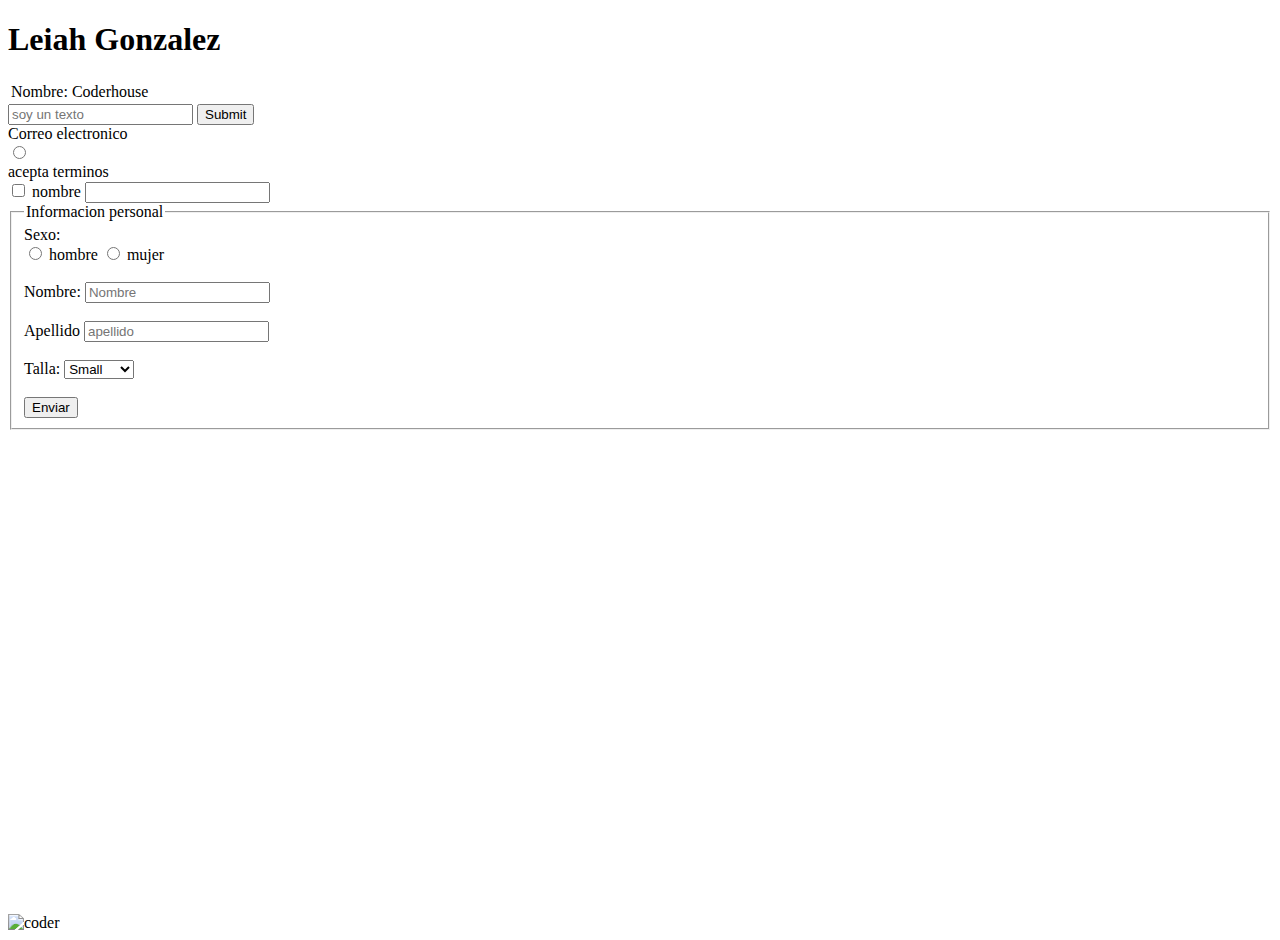
==== HTML/index5.html @ 9c5cd142 "first commit" ====
<!DOCTYPE html>
<html lang="en">
<head>
    <meta charset="UTF-8">
    <meta http-equiv="X-UA-Compatible" content="IE=edge">
    <meta name="viewport" content="width=device-width, initial-scale=1.0">
    <title>Document</title>
</head>
<body>
    <h1>Leiah Gonzalez</h1>

    <table>
        <tr>
            <td>Nombre:</td>
            <td>Coderhouse</td>

        </tr>
    </table>

    <form>
        <input type="text" placeholder="soy un texto"/>
        <input type="submit" placeholder="enter"/>
        <div>Correo electronico</div>
        <input type="radio" name="contact" value="email"/>
        <div>acepta terminos</div>
        <input type="checkbox" name="acepta" value="1"/>

        <label for="first name">nombre</label>
        <input type="text" id="firstname" name="first name"/>
    </form>

    <form>
        <fieldset>
            <legend>Informacion personal</legend>
            <label for="Gender"> Sexo: </label>
            <div>
                <input type="radio" name="gender" value="hombre"> hombre
                <input type="radio" name="gender" value="mujer"> mujer
            </div>
            <br/>
            <div>
                <label for="nombre">Nombre:</label>
                <input type="text" id="fistname" name="firstname" placeholder="Nombre"/>
            </div>
            <br/>
            <div>    
                <label for="apellido">Apellido</label>
                <input type="text" id="apellido" name="apellido" placeholder="apellido"/>
            </div>
            <br/>
            <div>
                <label for="size">Talla:</label>
                <select id="size" name="size">
                    <option value="S">Small</option>
                    <option value="M">Medium</option>
                    <option value="L">Large</option>

                </select>
            </div>
            <br/>
            <div>
                <input type="submit" value="Enviar"/>
            </div>
        </fieldset>
    </form>

    <div>
        <iframe width="853" height="480" src="https://www.youtube.com/embed/5b6E2kDVjHg" title="5 TIPS super simples y rápidos de Google Sheets 👌" frameborder="0" allow="accelerometer; autoplay; clipboard-write; encrypted-media; gyroscope; picture-in-picture" allowfullscreen></iframe>
    </div>
    <div>
        <img src="./coderhouse.jpg" alt="coder"/>
    </div>

</body>
</html>
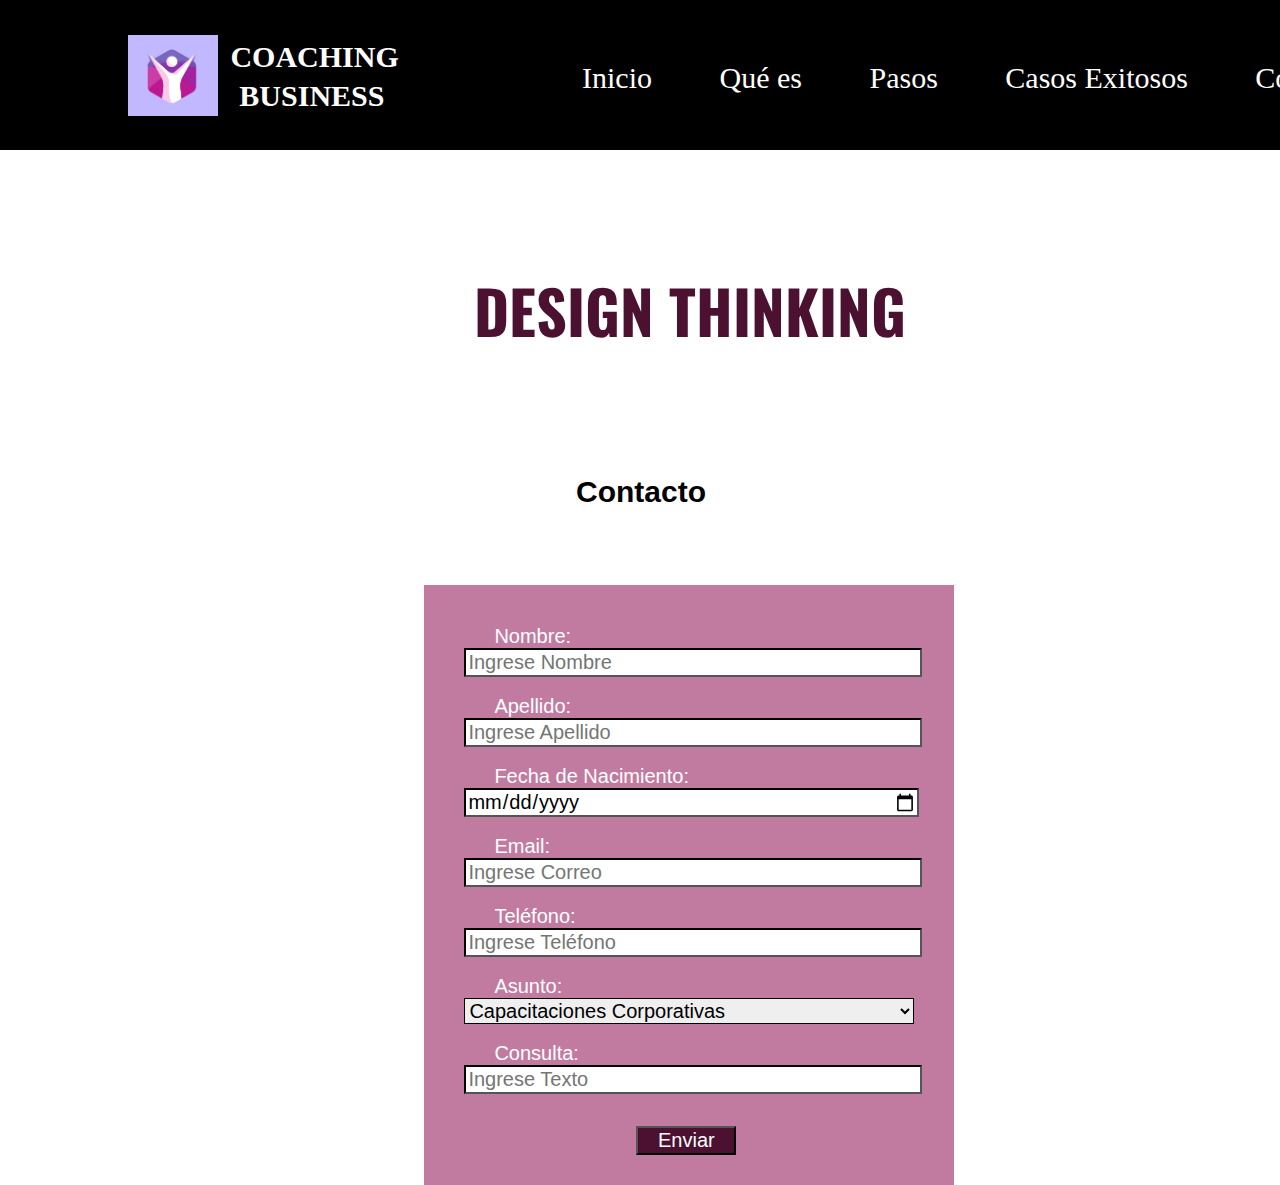
==== commit 31b5fd68: "last commit" ====
--- a/HTML/index5.html
+++ b/HTML/index5.html
@@ -5,71 +5,99 @@
     <meta http-equiv="X-UA-Compatible" content="IE=edge">
     <meta name="viewport" content="width=device-width, initial-scale=1.0">
     <title>Document</title>
+    <link rel="StyleSheet" href="../CSS/style5.css" type="text/css">
+    <link rel="preconnect" href="https://fonts.googleapis.com">
+    <link rel="preconnect" href="https://fonts.gstatic.com" crossorigin>
+    <link href="https://fonts.googleapis.com/css2?family=Oswald&display=swap" rel="stylesheet">
 </head>
 <body>
-    <h1>Leiah Gonzalez</h1>
+    <header>
+        <img src="../Imagenes/logo.png" alt=" logo" class="logo"/>
+        <h2 class="titulo">COACHING</h2>
+        <h2 class="titulo2">BUSINESS</h2>
+        <nav class="navbar">
+            <ul class="lista">
+                <li><a href="index.html">Inicio</a></li>
+                <li><a href="index2.html">Qué es</a></li>
+                <li><a href="index3.html">Pasos</a></li>
+                <li><a href="index4.html">Casos Exitosos</a></li>
+                <li><a href="index5.html">Contacto</a></li>
+            </ul>
+        </nav>
+    </header>
 
-    <table>
-        <tr>
-            <td>Nombre:</td>
-            <td>Coderhouse</td>
+    <div>
+        <h1 class="designthinking">DESIGN THINKING</h1>
+    </div>
 
-        </tr>
-    </table>
+    <div>
+        <h2 class="subtitulo">Contacto</h2>
+    </div>
 
-    <form>
-        <input type="text" placeholder="soy un texto"/>
-        <input type="submit" placeholder="enter"/>
-        <div>Correo electronico</div>
-        <input type="radio" name="contact" value="email"/>
-        <div>acepta terminos</div>
-        <input type="checkbox" name="acepta" value="1"/>
 
-        <label for="first name">nombre</label>
-        <input type="text" id="firstname" name="first name"/>
-    </form>
+ 
+    <form class="container">
+        <fieldset class="formulario">
+            <div>
+                <label for="nombre">Nombre:</label>
+                <input type="text" class="nombre" name="nombre" placeholder="Ingrese Nombre"/>
+            </div>
 
-    <form>
-        <fieldset>
-            <legend>Informacion personal</legend>
-            <label for="Gender"> Sexo: </label>
+            <br/>
+
             <div>
-                <input type="radio" name="gender" value="hombre"> hombre
-                <input type="radio" name="gender" value="mujer"> mujer
+                <label for="apellido">Apellido:</label>
+                <input type="text" class="apellido" name="apellido" placeholder="Ingrese Apellido"/>
+            </div>
+            
+            <br/>
+           
+            <div>
+                <label for="fecha nacimiento"> Fecha de Nacimiento:</label>
+                <input type="date" class="fechanac" name="fechanac"/>
+            </div>
+
+            <br/>
+            
+            <div>
+                <label for="email">Email:</label>
+                <input type="text" class="email" name="email" placeholder="Ingrese Correo"/>
+            </div>
+
+            <br/>
+
+            <div>
+                <label for="telefono">Teléfono:</label>
+                <input type="text" class="telefono" name="telefono" placeholder="Ingrese Teléfono"/>
+            </div>
+
+            <br/>
+
+            <div>
+                <label for="size">Asunto:</label>
+                <select id="size" name="size">
+                    <option value="Corporativas">Capacitaciones Corporativas</option>
+                    <option value="Personal">Capacitaciones Personales</option>
+                    <option value="Otro">Otras Consultas</option>
+
+                </select>
+            </div>
+            
+            <br/>
+
+            <div>
+                <label for="consulta">Consulta:</label>
+                <input type="text" class="texto" name="texto" placeholder="Ingrese Texto"/>
             </div>
             <br/>
             <div>
-                <label for="nombre">Nombre:</label>
-                <input type="text" id="fistname" name="firstname" placeholder="Nombre"/>
-            </div>
-            <br/>
-            <div>    
-                <label for="apellido">Apellido</label>
-                <input type="text" id="apellido" name="apellido" placeholder="apellido"/>
-            </div>
-            <br/>
-            <div>
-                <label for="size">Talla:</label>
-                <select id="size" name="size">
-                    <option value="S">Small</option>
-                    <option value="M">Medium</option>
-                    <option value="L">Large</option>
-
-                </select>
-            </div>
-            <br/>
-            <div>
-                <input type="submit" value="Enviar"/>
+                <input type="submit" value="Enviar" id="boton"/>
             </div>
         </fieldset>
     </form>
 
-    <div>
-        <iframe width="853" height="480" src="https://www.youtube.com/embed/5b6E2kDVjHg" title="5 TIPS super simples y rápidos de Google Sheets 👌" frameborder="0" allow="accelerometer; autoplay; clipboard-write; encrypted-media; gyroscope; picture-in-picture" allowfullscreen></iframe>
-    </div>
-    <div>
-        <img src="./coderhouse.jpg" alt="coder"/>
-    </div>
+    
+   
 
 </body>
 </html>--- a/CSS/style5.css
+++ b/CSS/style5.css
@@ -0,0 +1,136 @@
+body{
+    margin: 0%;
+    border: 0;
+}
+
+header{
+    width: 100%;
+    height: 150px;
+    background-color: black;
+    align-items: center;
+    justify-content: center;
+}
+
+.logo{
+    width: 90px;
+    height: auto;
+    position: relative;
+    left: 10%;
+    top: 23%;
+}
+
+.titulo{
+    font-size: 30px;
+    color: white;
+    z-index: 2;
+    width: 200px;
+    position: relative;
+    left: 18%;
+    top: -70px;
+    
+    
+}
+
+.titulo2{
+    font-size: 30px;
+    color: white;
+    z-index: 3;
+    position: relative;
+    width: 200px;
+    left: 18.7%;
+    top: -90px;
+}
+
+.navbar{
+
+    z-index: 3;
+    border-color: tomato;
+    position: relative;
+    padding: 0%;
+    width: fit-content;
+    left: 40%;
+    top: -135%;
+    font-size: 30px;
+}
+
+.lista{
+    text-align: justify;
+    z-index: 4;
+    list-style-type: none;
+    
+}
+header nav ul li a{
+    color: white;
+    text-decoration: none;
+    
+}
+
+header nav ul li{
+    display: inline-block;
+    padding: 30px;
+}
+.designthinking{
+    font-family: 'Oswald', sans-serif;
+    color: #4C1130;
+    position: absolute;
+    font-size: 60px;
+    top: 25%;
+    left: 37%;
+}
+
+.subtitulo{
+    font-size: 30px;
+    font-family: 'Gill Sans', 'Gill Sans MT', Calibri, 'Trebuchet MS', sans-serif;
+    position: absolute;
+    left: 45%;
+    top: 50%;
+}
+
+.formulario{
+    border: #4C1130;
+    background-color: #C27BA0;
+    width: 450px;
+    height: 520px;
+    padding: 40px;
+    position: absolute;
+    left: 33%;
+    top: 65%;
+    text-align: start;
+    
+}
+
+.container{
+    padding: 50px;
+    height: 900px;
+}
+form div label{
+    color: white;
+    padding: 30px;
+    font-size: 20px;
+    font-family: 'Lucida Sans', 'Lucida Sans Regular', 'Lucida Grande', 'Lucida Sans Unicode', Geneva, Verdana, sans-serif;
+}
+
+form div input{
+   
+    border-color: black;
+    font-family: 'Lucida Sans', 'Lucida Sans Regular', 'Lucida Grande', 'Lucida Sans Unicode', Geneva, Verdana, sans-serif;
+    width: 100%;
+    font-size: 20px;
+}
+
+form div select{
+   
+    border-color: black;
+    font-family: 'Lucida Sans', 'Lucida Sans Regular', 'Lucida Grande', 'Lucida Sans Unicode', Geneva, Verdana, sans-serif;
+    width: 100%;
+    font-size: 20px;
+}
+
+#boton{
+    color: white;
+    background-color: #4C1130;
+    width: 100px;
+    position: absolute;
+    left: 40%;
+    top: 541px;
+}